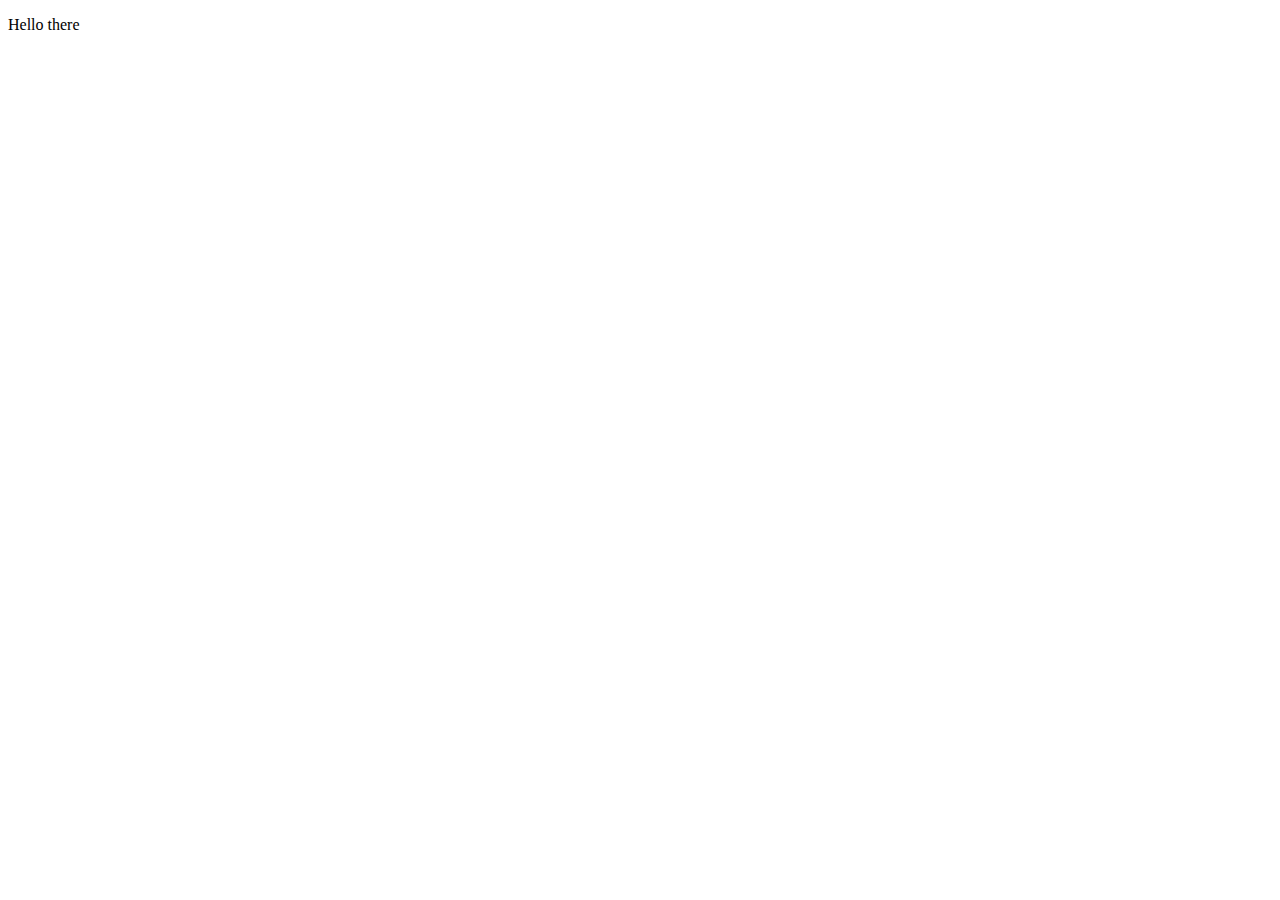
==== Javascript/index.html @ a4e7a644 "update" ====
<!DOCTYPE html>
<html lang="en">
<head>
    <meta charset="UTF-8">
    <meta name="viewport" content="width=device-width, initial-scale=1.0">
    <title>Document</title>
</head>
<body>
    <p>Hello there</p>
</body>

    <script src="script.js"></script>
</html>
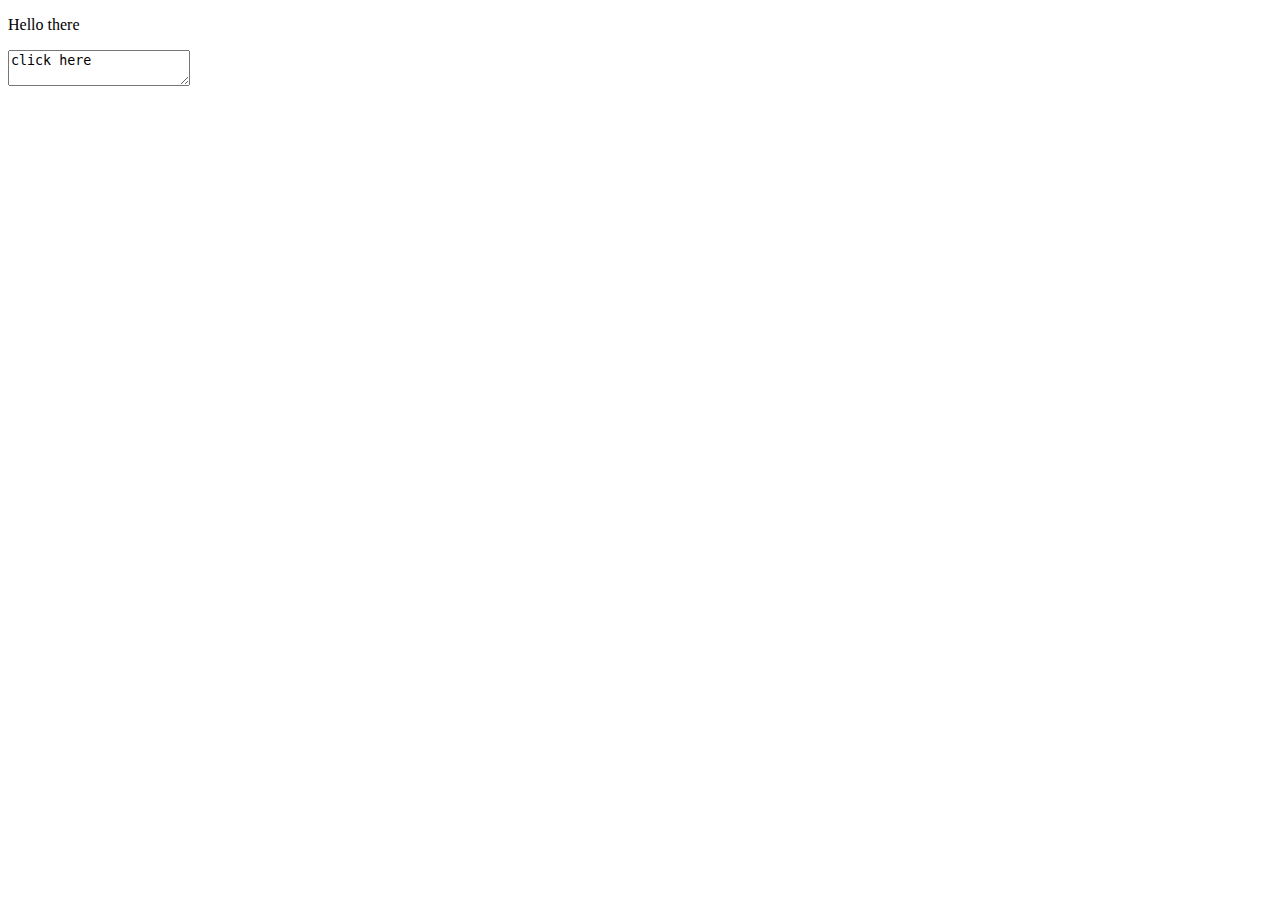
==== commit e23ef586: "update" ====
--- a/Javascript/index.html
+++ b/Javascript/index.html
@@ -7,6 +7,10 @@
 </head>
 <body>
     <p>Hello there</p>
+    <form action="">
+        <label for="name"></label>
+        <textarea  placeholder="enter your name"  id="name">click here</textarea>
+    </form>
 </body>
 
     <script src="script.js"></script>
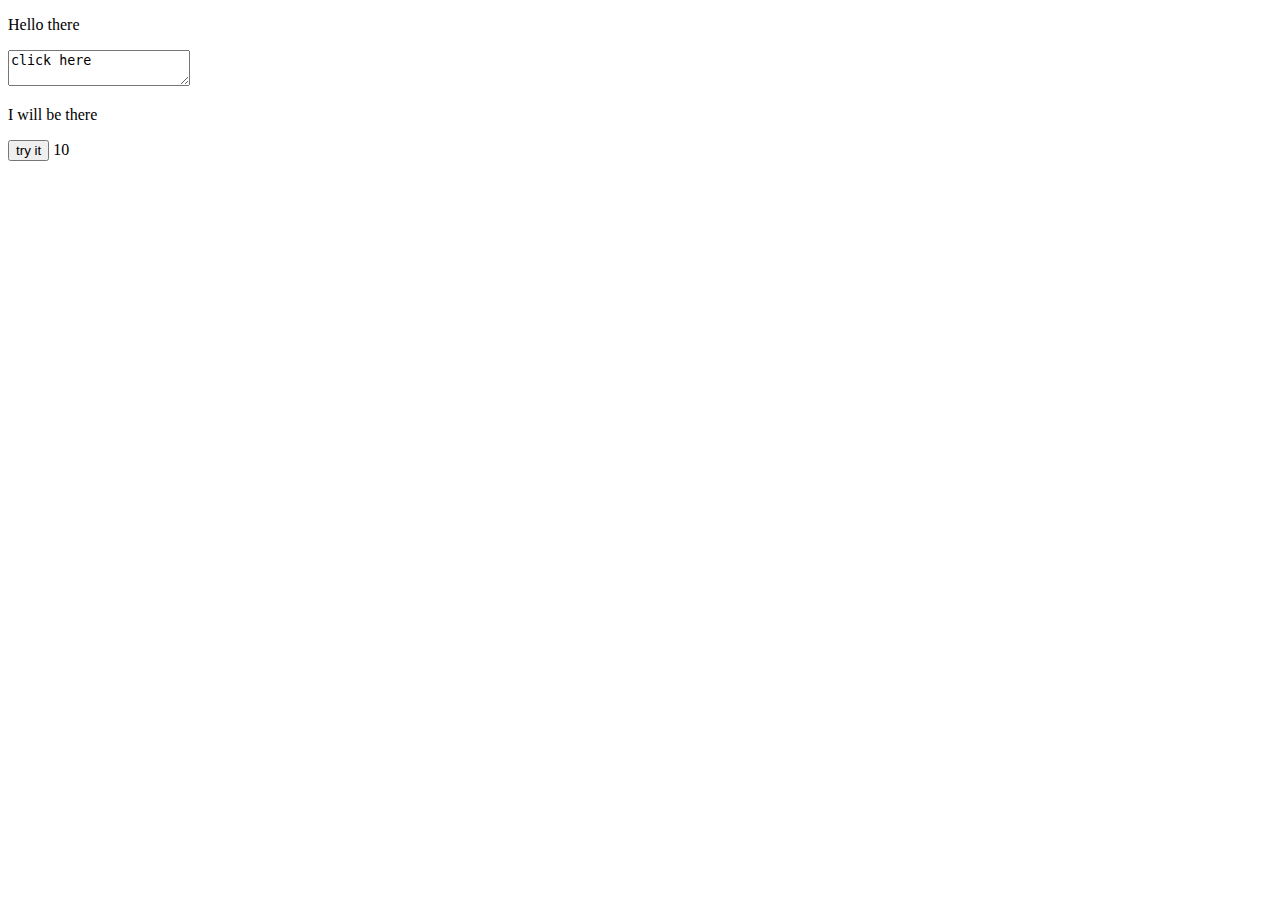
==== commit 4b3f8d6b: "update" ====
--- a/Javascript/index.html
+++ b/Javascript/index.html
@@ -4,14 +4,29 @@
     <meta charset="UTF-8">
     <meta name="viewport" content="width=device-width, initial-scale=1.0">
     <title>Document</title>
+    <script>
+        const change = ()=>{
+            document.querySelector('.btn p').innerHTML ="I would like you ...";
+        }
+        
+    </script>
 </head>
 <body>
-    <p>Hello there</p>
+    <p>Hello there </p>
     <form action="">
         <label for="name"></label>
         <textarea  placeholder="enter your name"  id="name">click here</textarea>
     </form>
+    <div class="trail">
+        <div class="btn">
+            <p>I will be there</p>
+            <button type="button" onclick="change()">try it</button>
+            <script>
+                document.write(5+5);
+            </script>
+        </div>
+    </div>
 </body>
 
-    <script src="script.js"></script>
+   <!--<script src="script.js"></script>-->
 </html>